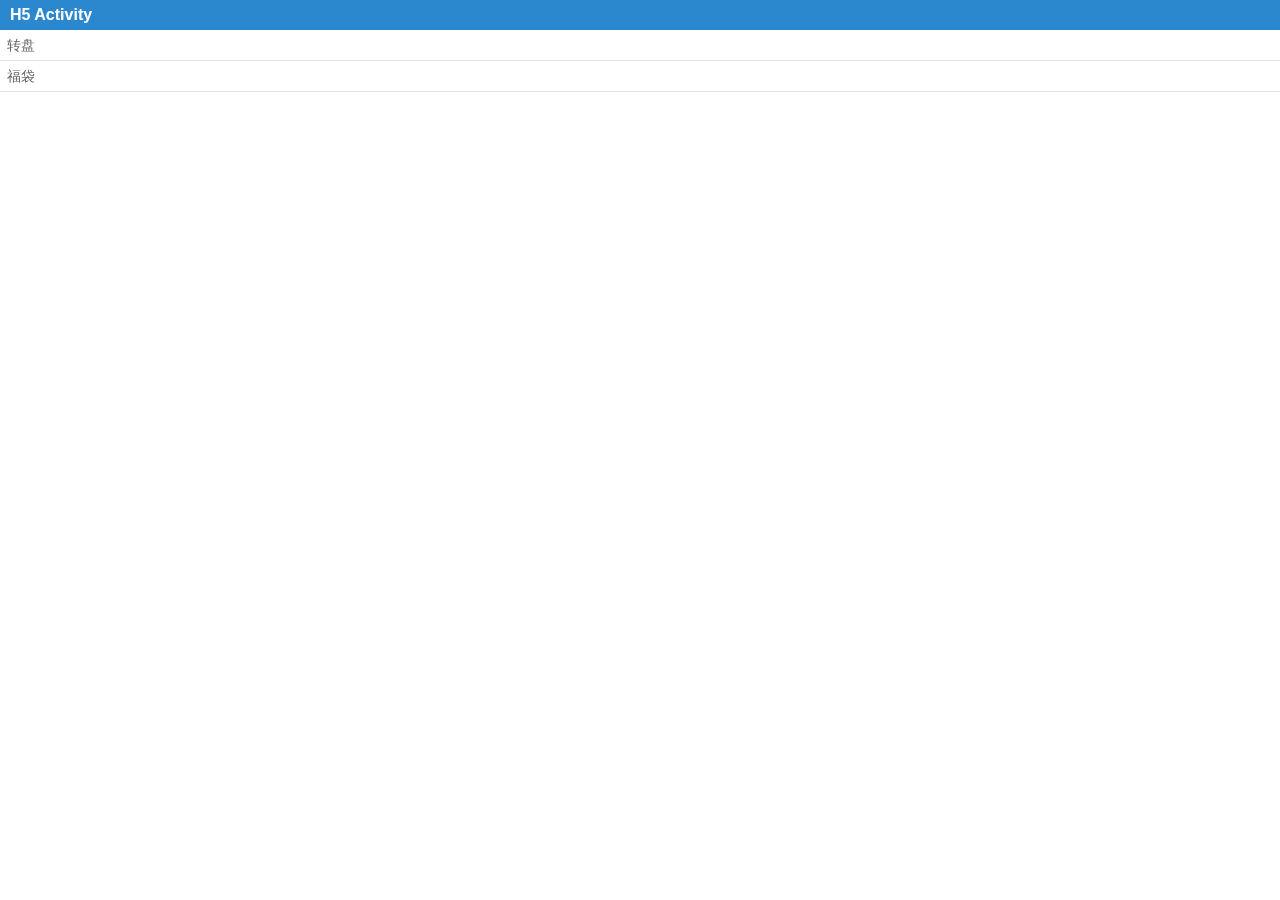
==== index.html @ 83e7aad6 "初始化" ====
<!DOCTYPE html>
<html>
<head>
    <title>H5 Activity</title>
    <meta charset="utf-8">
    <meta name="viewport" content="width=device-width, initial-scale=1.0, user-scalable=no, minimum-scale=1.0, maximum-scale=1.0" />

    <style>
        html { font-size: 62.5%; /*10 ÷ 16 × 100% = 62.5%*/ }
        body, h1, h2, h3, h4, h5, h6, hr, p, blockquote,
        dl, dt, dd, ul, ol, li,
        pre,
        fieldset, lengend, button, input, textarea,
        th, td { margin: 0; padding: 0; }
        body, button, input, select, textarea { font: 1.4rem/1.6 Tahoma, Helvetica, Arial, "宋体", sans-serif; }
        a { color: #666; text-decoration: none; }
        a:active { outline: none; }

        .catalog { margin-bottom: 1rem; }
        .title { height: 3rem; padding-left: 1rem; background: #2b88cf; color: #fff; font-size: 1.6rem; font-weight: bold; line-height: 3rem; }
        .catalog ul { }
        .catalog li { height: 3rem; padding-left: 0.7rem; line-height: 3rem; border-bottom: 0.1rem solid #e5e5e5; }
        .catalog li a { display: block; }
        #wrapper { position: absolute; z-index: 1; top: 0; bottom: 0px; left: 0; width: 100%; overflow: hidden; }

        #scroller { position: absolute; z-index: 1; -webkit-tap-highlight-color: rgba(0,0,0,0); width: 100%; -webkit-transform: translateZ(0); transform: translateZ(0); -webkit-touch-callout: none; -webkit-user-select: none; user-select: none; -webkit-text-size-adjust: none; }
    </style>

    <script src="http://static2.51fanli.net/common/libs/fmu/js/vendors/iscroll/iscroll-lite-v5.js"></script>

</head>

<body>
    <div id="wrapper">
        <div id="scroller">
            <section class="catalog">
                <h6 class="title">H5 Activity</h6>
                <ul>
                   <li>
                        <a href="example/zhuanpan/index.html">转盘</a>
                    </li>
                    <li>
                        <a href="example/fudai/index.html">福袋</a>
                    </li>
                </ul>

            </section>
        </div>
    </div>
    <script>
        document.addEventListener('touchmove', function (e) { e.preventDefault(); }, false);
        new IScroll('#wrapper', { preventDefaultException: { tagName: /^(INPUT|TEXTAREA|BUTTON|SELECT|A)$/ } })
    </script>
</body>
</html>
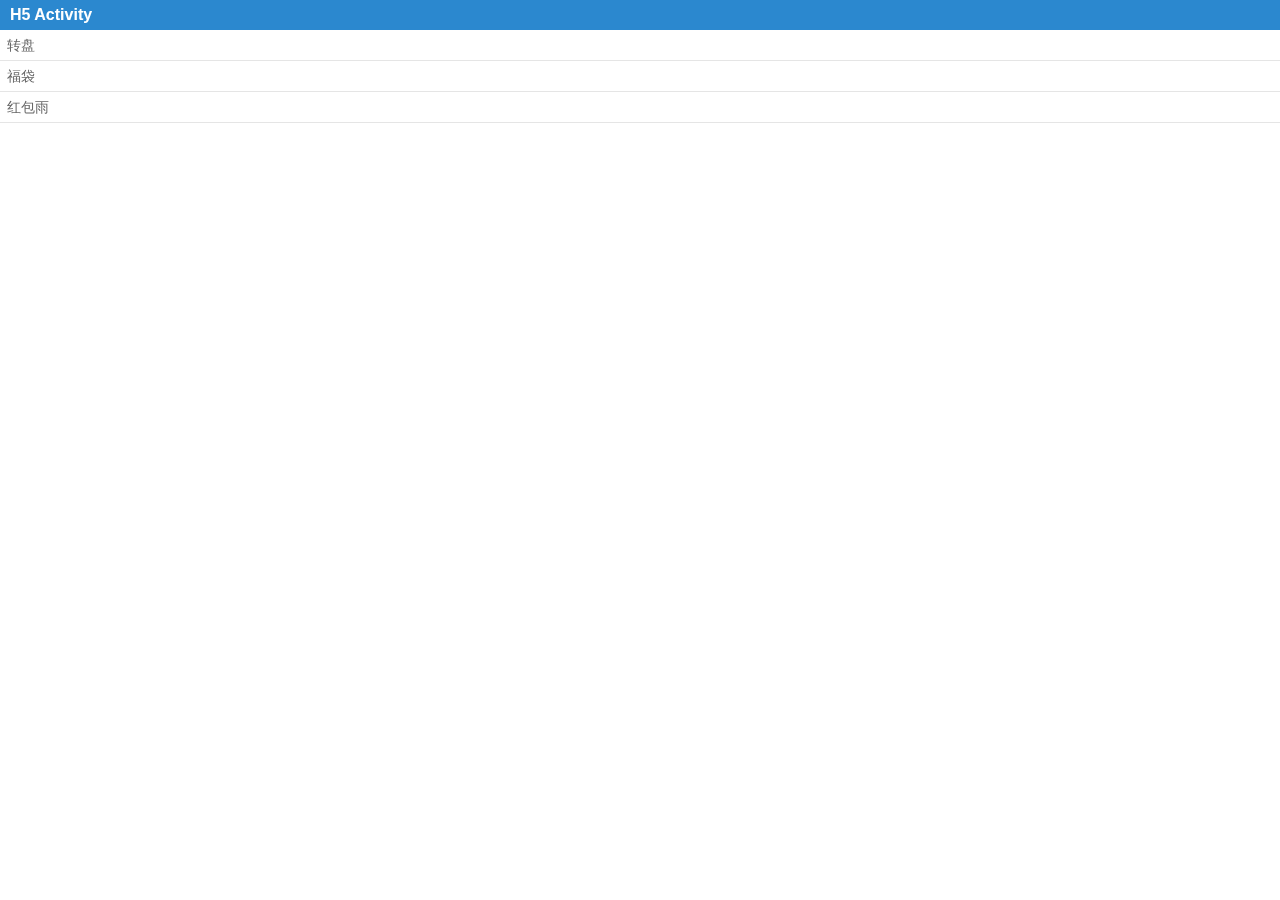
==== commit 7ed6092f: "红包雨" ====
--- a/index.html
+++ b/index.html
@@ -42,8 +42,10 @@
                     <li>
                         <a href="example/fudai/index.html">福袋</a>
                     </li>
+                    <li>
+                        <a href="example/redpacketrain/index.html">红包雨</a>
+                    </li>
                 </ul>
-
             </section>
         </div>
     </div>
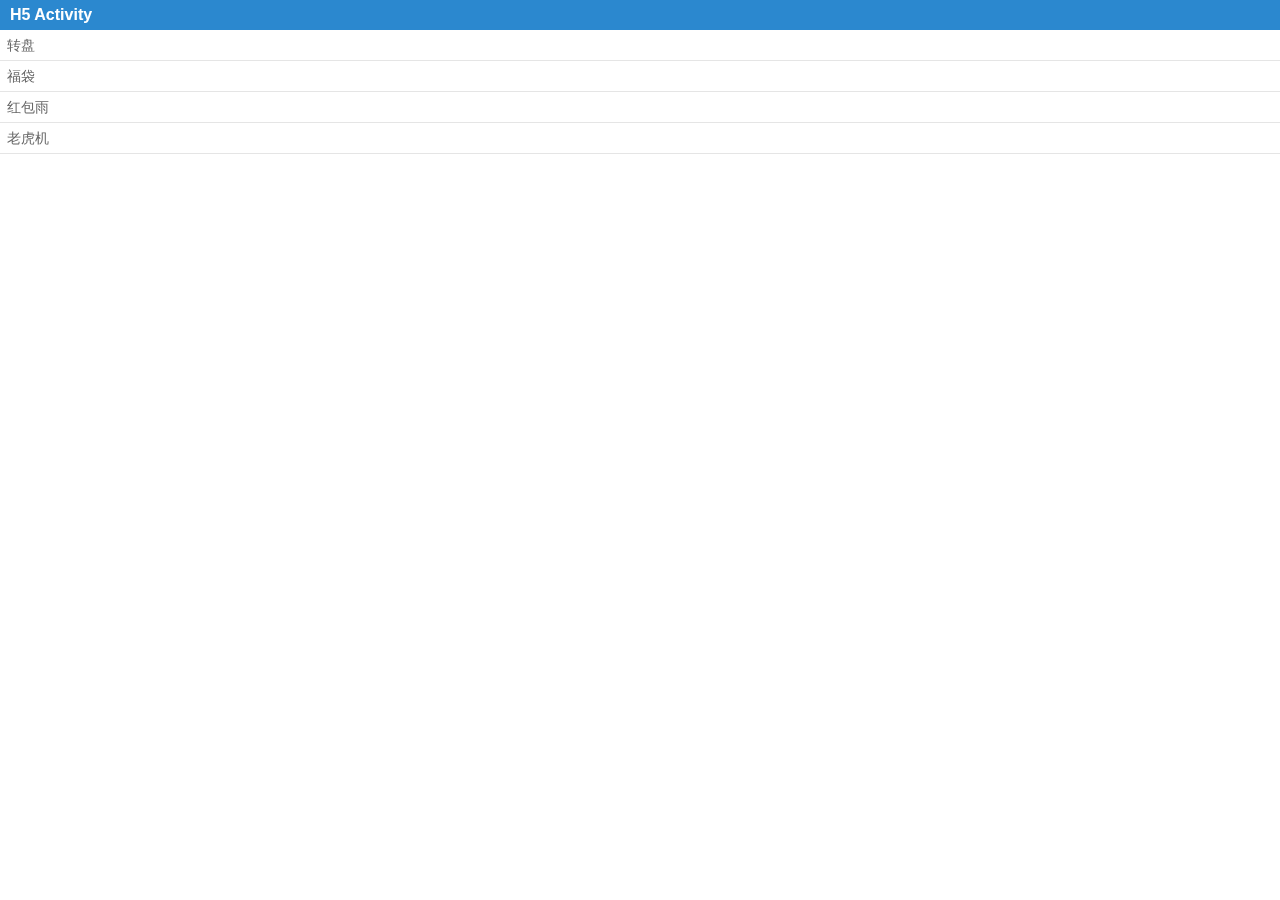
==== commit 0d35a6f4: "http->https" ====
--- a/index.html
+++ b/index.html
@@ -26,7 +26,7 @@
         #scroller { position: absolute; z-index: 1; -webkit-tap-highlight-color: rgba(0,0,0,0); width: 100%; -webkit-transform: translateZ(0); transform: translateZ(0); -webkit-touch-callout: none; -webkit-user-select: none; user-select: none; -webkit-text-size-adjust: none; }
     </style>
 
-    <script src="http://static2.51fanli.net/common/libs/fmu/js/vendors/iscroll/iscroll-lite-v5.js"></script>
+    <script src="https://static2.51fanli.net/common/libs/fmu/js/vendors/iscroll/iscroll-lite-v5.js"></script>
 
 </head>
 
@@ -45,6 +45,9 @@
                     <li>
                         <a href="example/redpacketrain/index.html">红包雨</a>
                     </li>
+                    <li>
+                        <a href="example/laohuji/index.html">老虎机</a>
+                    </li>
                 </ul>
             </section>
         </div>
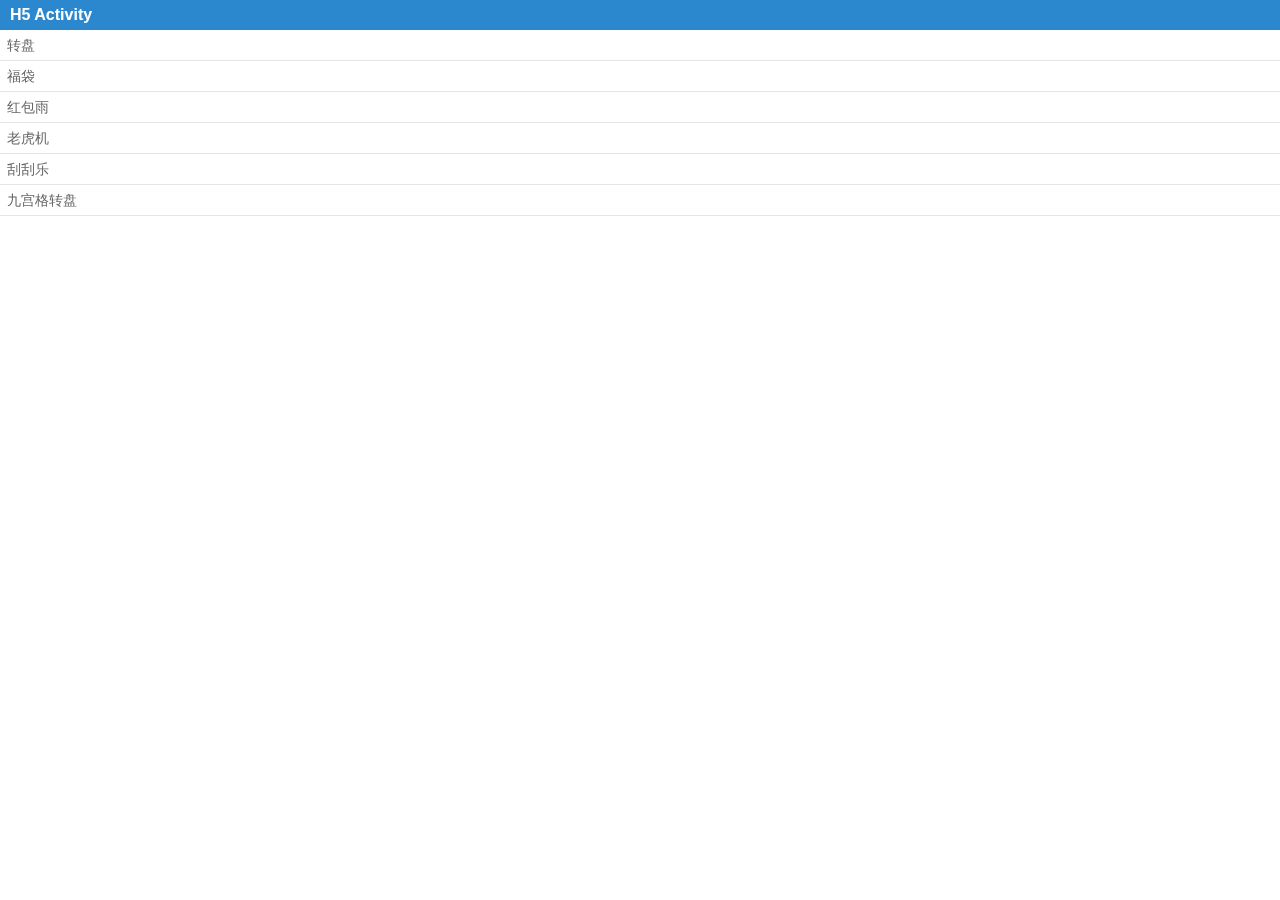
==== commit 21a09be4: "九宫格转盘" ====
--- a/index.html
+++ b/index.html
@@ -48,6 +48,12 @@
                     <li>
                         <a href="example/laohuji/index.html">老虎机</a>
                     </li>
+                    <li>
+                        <a href="example/guaguale/index.html">刮刮乐</a>
+                    </li>
+                    <li>
+                        <a href="example/jiugongge/index.html">九宫格转盘</a>
+                    </li>
                 </ul>
             </section>
         </div>
